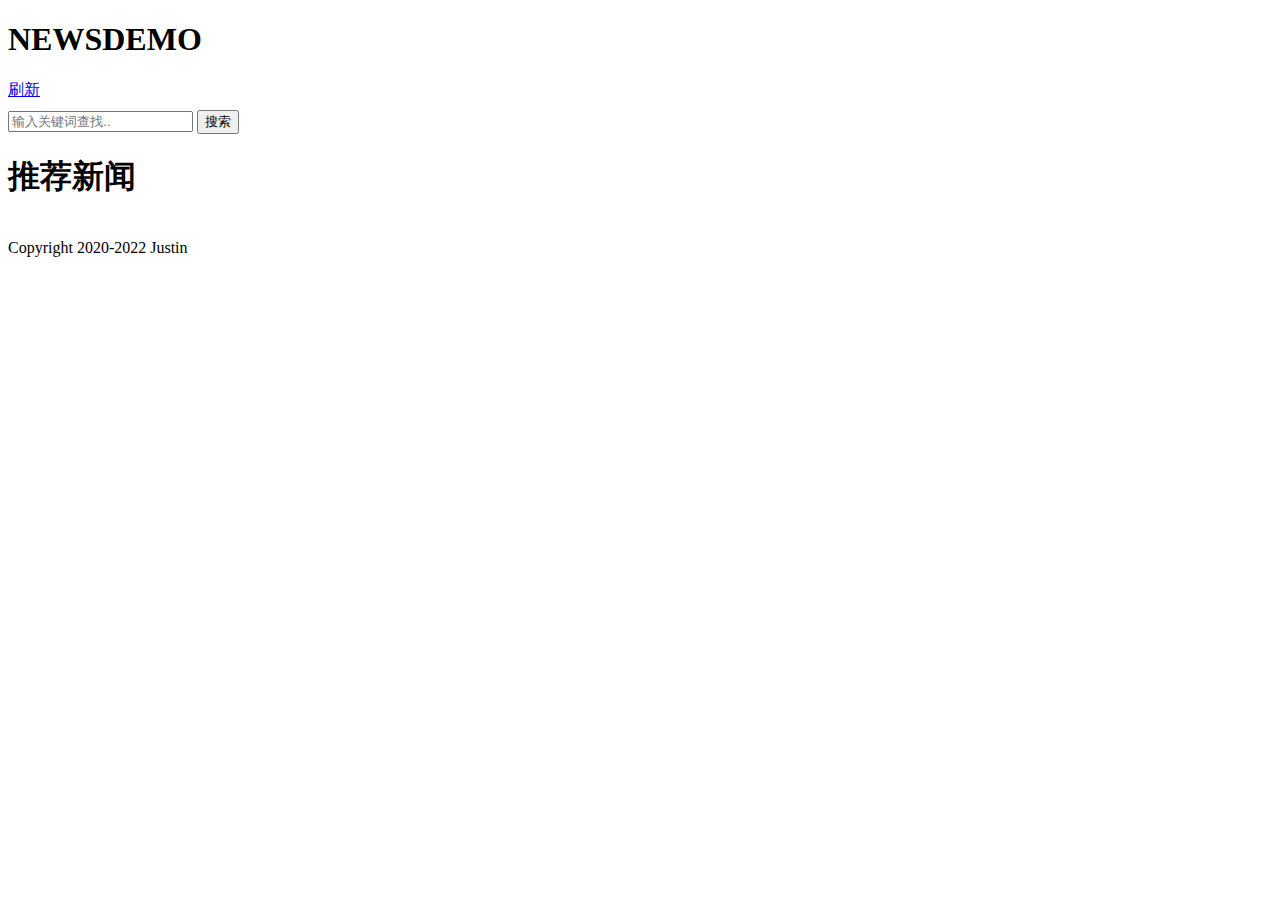
==== src/main/resources/templates/index.html @ 3252e02d "springboot demo" ====
<!DOCTYPE html>
<html lang="en" xmlns:th="http://www.thymeleaf.org">
<head>
    <meta charset="UTF-8">
    <title>index</title>
    <link rel="stylesheet" href="css/bootstrap.min.css">
<!--    <script src="util/bootstrap-3.3.7-dist/js/bootstrap.min.css"></script>-->
    <link rel="stylesheet" href="css/index.css">
<!--    <link rel="stylesheet" href="https://cdn.jsdelivr.net/npm/bootstrap@3.3.7/dist/css/bootstrap.min.css" integrity="sha384-BVYiiSIFeK1dGmJRAkycuHAHRg32OmUcww7on3RYdg4Va+PmSTsz/K68vbdEjh4u" crossorigin="anonymous">-->
</head>
<body>
<!--class="container-fluid"就是100%宽度-->
<div class="container header">
    <div class="row">
        <div class="col-lg-12 ">
            <h1>NEWSDEMO</h1>
        </div>
    </div>
</div>

<div class="container navigation">
    <div class="col-lg-12 " style="height: 30px">
        <a href="/index">刷新</a>
    </div>
</div>

<div class="container">
    <div class="row">
        <div class="col-lg-7" id="newscontext">
            <div class="input-group">
                <input type="text" class="form-control" placeholder="输入关键词查找..">
                <span class="input-group-btn">
                <button class="btn btn-primary" type="button">搜索</button>
            </span>
            </div><!-- /input-group -->
        </div>

        <div class="col-lg-5" id="randomnews">
            <div class="row">
                <div class="col-md-12">
                    <h1>推荐新闻</h1>
                </div>
            </div>
            <div th:each="a : ${articles}">
                <li><a th:text="${a.title}" th:href="@{/view(docno=${a.docno})}"></a></li>
            </div>
        </div>

    </div>
</div>

<div class="container footer">
    <div class="row">
        <div class="col-lg-12" id="footertext">
            <text>Copyright 2020-2022 Justin</text>
        </div>
    </div>
</div>


</body>
</html>
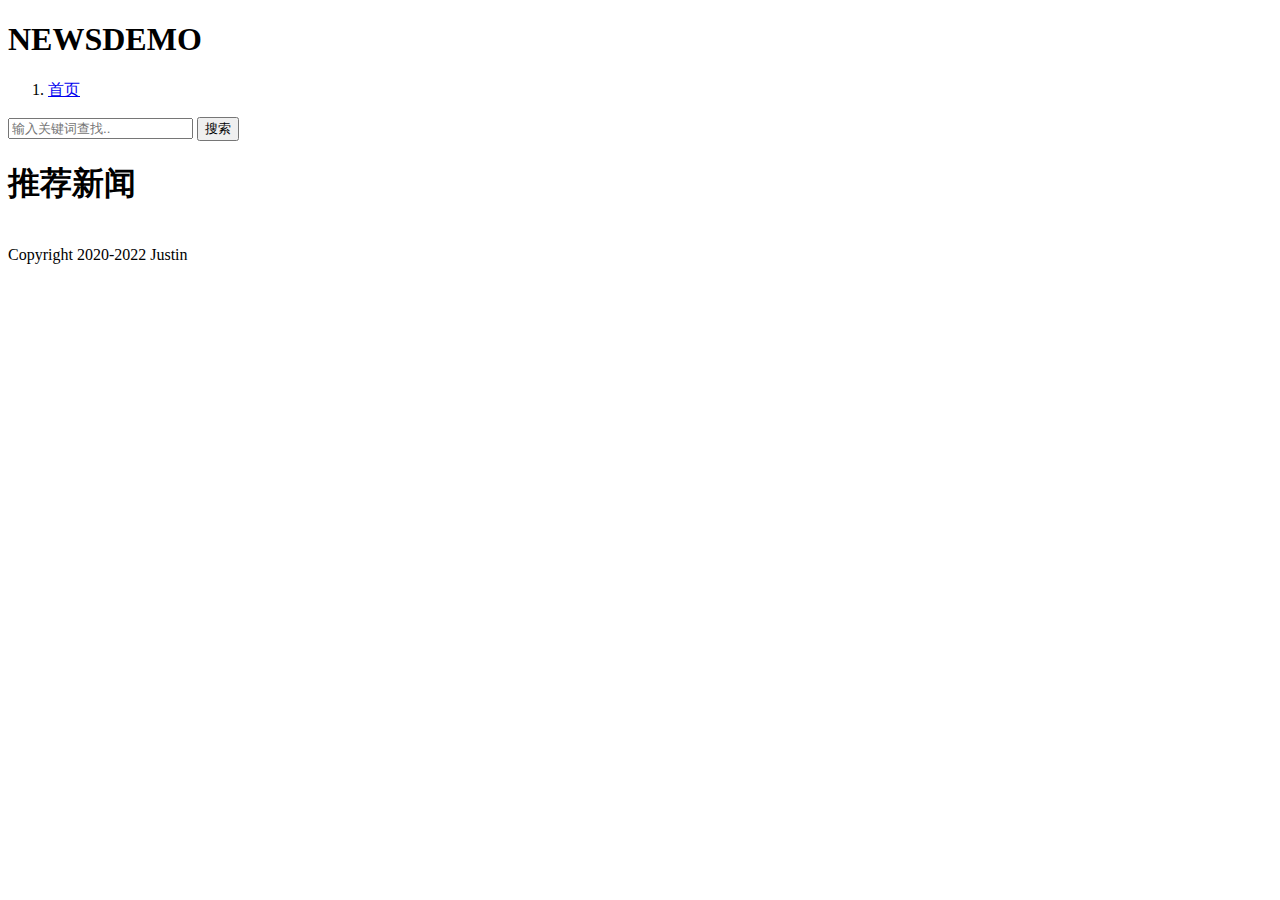
==== commit 272e5566: "完善小东西" ====
--- a/src/main/resources/templates/index.html
+++ b/src/main/resources/templates/index.html
@@ -9,6 +9,7 @@
 <!--    <link rel="stylesheet" href="https://cdn.jsdelivr.net/npm/bootstrap@3.3.7/dist/css/bootstrap.min.css" integrity="sha384-BVYiiSIFeK1dGmJRAkycuHAHRg32OmUcww7on3RYdg4Va+PmSTsz/K68vbdEjh4u" crossorigin="anonymous">-->
 </head>
 <body>
+
 <!--class="container-fluid"就是100%宽度-->
 <div class="container header">
     <div class="row">
@@ -19,20 +20,23 @@
 </div>
 
 <div class="container navigation">
-    <div class="col-lg-12 " style="height: 30px">
-        <a href="/index">刷新</a>
-    </div>
+    <ol class="breadcrumb">
+        <li><a href="/index">首页</a></li>
+    </ol>
 </div>
+
 
 <div class="container">
     <div class="row">
         <div class="col-lg-7" id="newscontext">
+            <form th:action="@{/search}" th:method="post">
             <div class="input-group">
-                <input type="text" class="form-control" placeholder="输入关键词查找..">
+                <input type="text" class="form-control" th:name="word" placeholder="输入关键词查找..">
                 <span class="input-group-btn">
-                <button class="btn btn-primary" type="button">搜索</button>
-            </span>
+                    <button class="btn btn-primary" type="submit">搜索</button>
+                </span>
             </div><!-- /input-group -->
+            </form>
         </div>
 
         <div class="col-lg-5" id="randomnews">
@@ -41,13 +45,14 @@
                     <h1>推荐新闻</h1>
                 </div>
             </div>
-            <div th:each="a : ${articles}">
+            <div th:each="a : ${articleNames}" class="listnews">
                 <li><a th:text="${a.title}" th:href="@{/view(docno=${a.docno})}"></a></li>
             </div>
         </div>
 
     </div>
 </div>
+
 
 <div class="container footer">
     <div class="row">
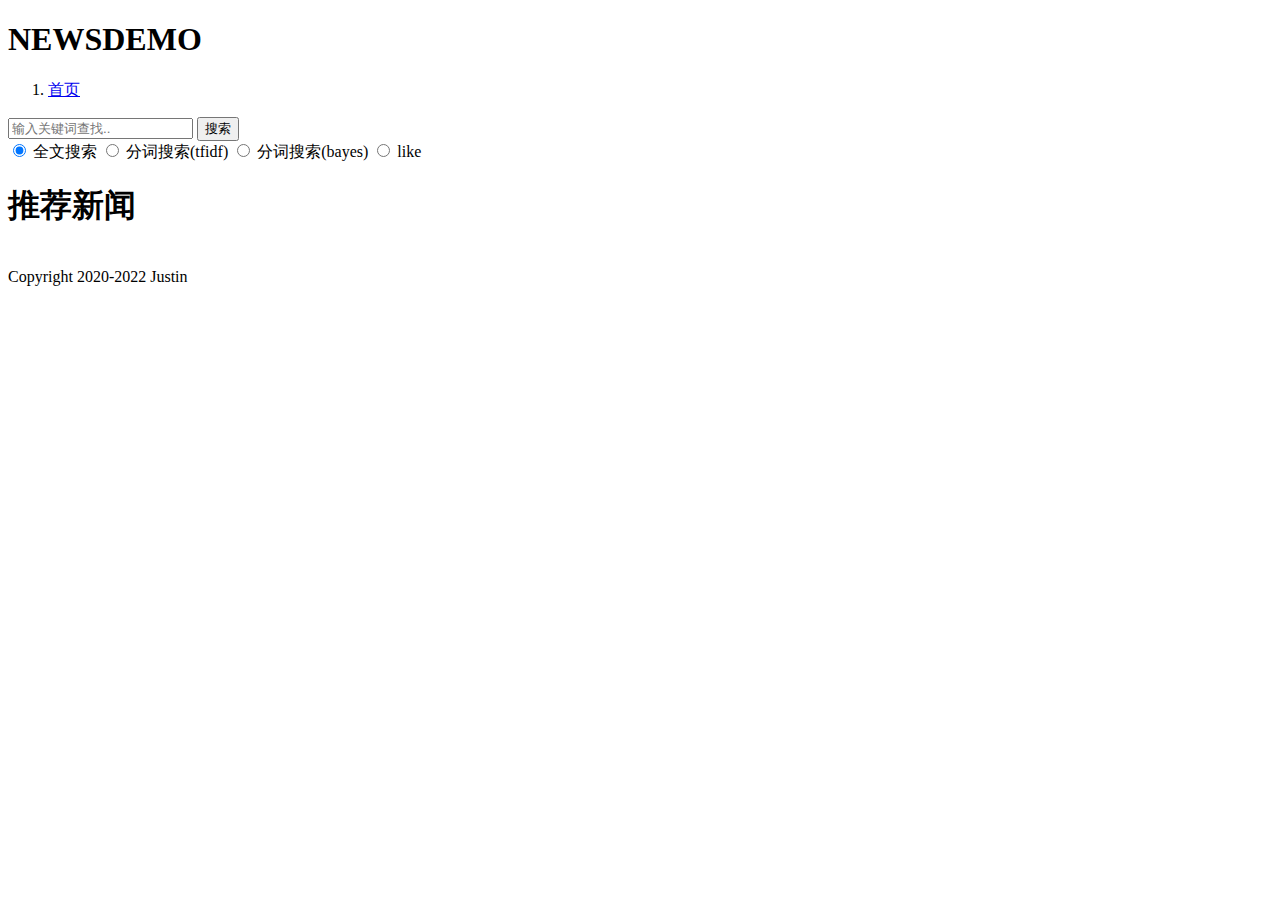
==== commit d5695943: "好活4/30" ====
--- a/src/main/resources/templates/index.html
+++ b/src/main/resources/templates/index.html
@@ -29,6 +29,8 @@
 <div class="container">
     <div class="row">
         <div class="col-lg-7" id="newscontext">
+
+
             <form th:action="@{/search}" th:method="post">
             <div class="input-group">
                 <input type="text" class="form-control" th:name="word" placeholder="输入关键词查找..">
@@ -36,6 +38,18 @@
                     <button class="btn btn-primary" type="submit">搜索</button>
                 </span>
             </div><!-- /input-group -->
+                <label class="radio-inline">
+                    <input type="radio" th:name="inlineRadioOptions" id="inlineRadio1" value="option1" checked ="checked"> 全文搜索
+                </label>
+                <label class="radio-inline">
+                    <input type="radio" th:name="inlineRadioOptions" id="inlineRadio2" value="option2"> 分词搜索(tfidf)
+                </label>
+                <label class="radio-inline">
+                    <input type="radio" th:name="inlineRadioOptions" id="inlineRadio4" value="option4"> 分词搜索(bayes)
+                </label>
+                <label class="radio-inline">
+                    <input type="radio" th:name="inlineRadioOptions" id="inlineRadio3" value="option3">  like
+                </label>
             </form>
         </div>
 
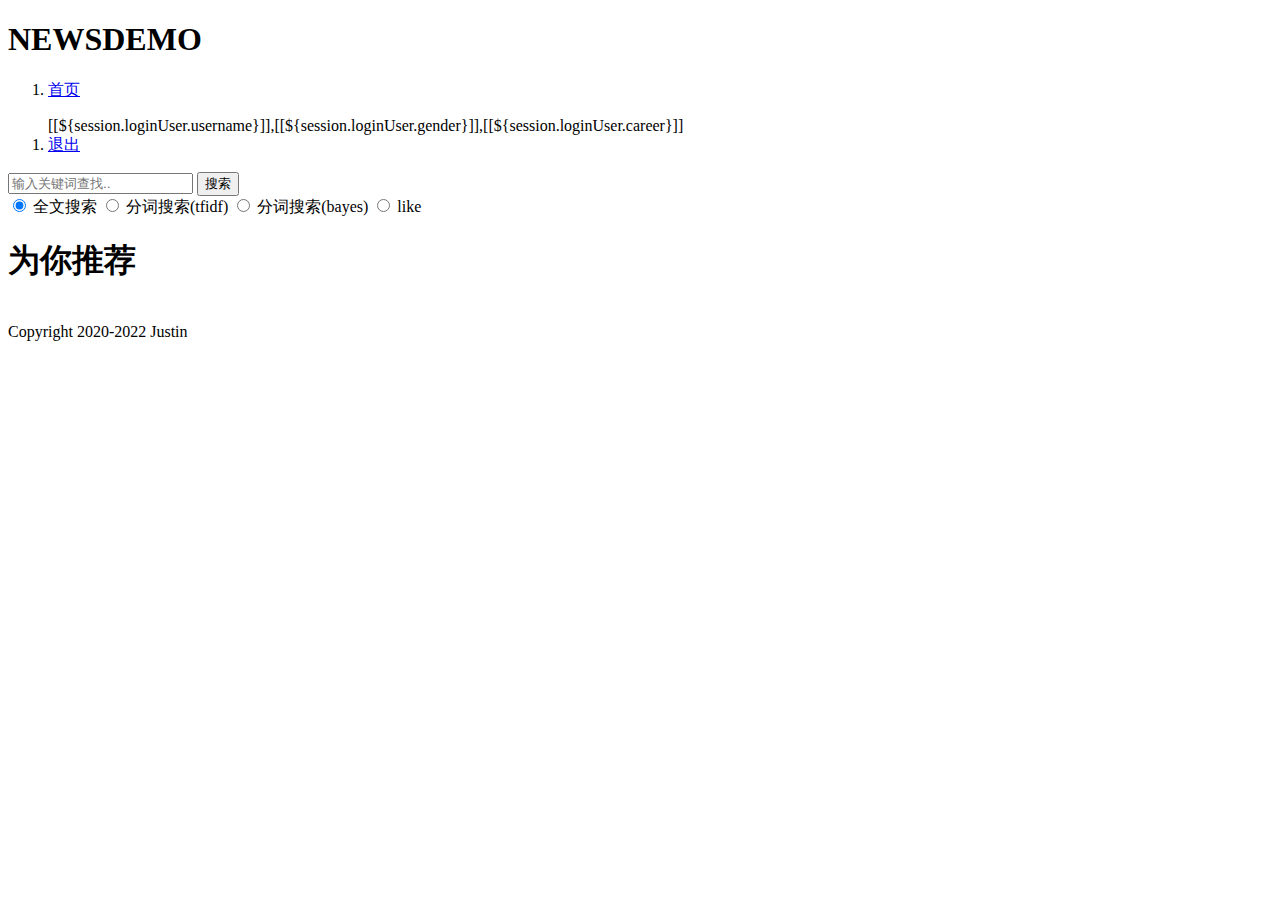
==== commit ee0a8f23: "666" ====
--- a/src/main/resources/templates/index.html
+++ b/src/main/resources/templates/index.html
@@ -23,10 +23,15 @@
     <ol class="breadcrumb">
         <li><a href="/index">首页</a></li>
     </ol>
+
+    <ol class="breadcrumb">
+        <text>[[${session.loginUser.username}]],[[${session.loginUser.gender}]],[[${session.loginUser.career}]]</text>
+        <li><a href="/user/out">退出</a></li>
+    </ol>
 </div>
 
 
-<div class="container">
+<div class="container content">
     <div class="row">
         <div class="col-lg-7" id="newscontext">
 
@@ -56,11 +61,11 @@
         <div class="col-lg-5" id="randomnews">
             <div class="row">
                 <div class="col-md-12">
-                    <h1>推荐新闻</h1>
+                    <h1>为你推荐</h1>
                 </div>
             </div>
             <div th:each="a : ${articleNames}" class="listnews">
-                <li><a th:text="${a.title}" th:href="@{/view(docno=${a.docno})}"></a></li>
+                <li><a th:text="${a.title}" th:href="@{/view(id=${a.id})}"></a></li>
             </div>
         </div>
 
